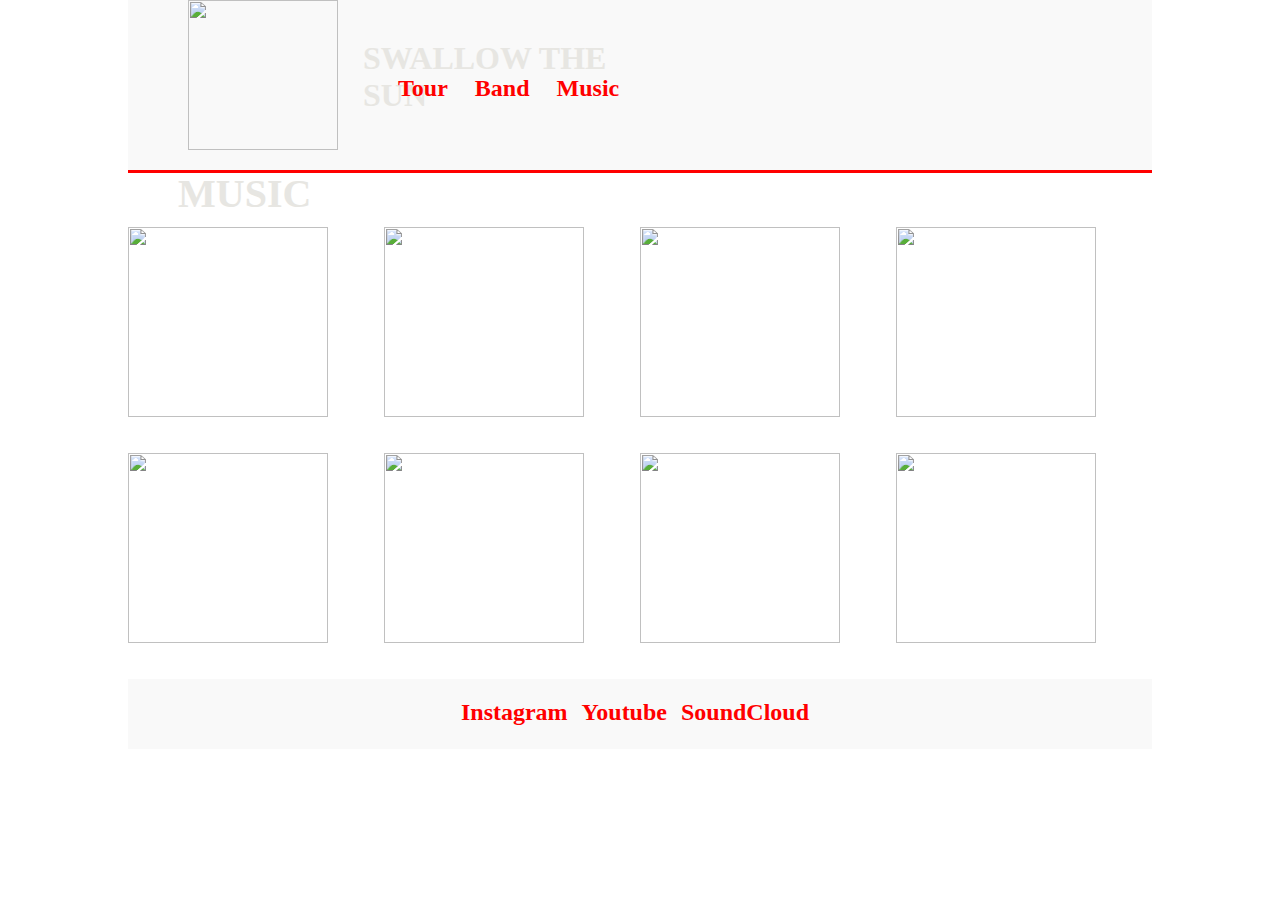
==== music.html @ c22efbbf "commit inicial" ====
<html>
    <head>
        <meta charset="utf-8">
        <title>SWALLOW THE SUN | THE OFFICIAL SITE</title>        
        <link rel="stylesheet" href="https://fonts.googleapis.com/icon?family=Material+Icons">
        <link rel="stylesheet" href="geral.css">
        <link  rel= "apple-touch-icon"  tamanhos= "57x57"  href= "favicon/apple-icon-57x57.png" > 
        <link  rel= "apple-touch-icon" size  = "60x60"  href= "fivecon/apple-icon-60x60.png" > 
        <link  rel= "apple-touch-icon"  tamanhos= "72x72"  href= "fivecon/apple-icon-72x72.png" > 
        <link  rel= "apple-touch-icon" size  = "76x76"  href= "fivecon/apple-icon-76x76.png" > 
        <link  rel= "apple-touch-icon"  tamanhos= "114x114"  href= "fivecon/apple-icon-114x114.png"> 
        <link  rel= "apple-touch-icon"  tamanhos= "120x120"  href= "/fivecon/apple-icon-120x120.png" > 
        <link  rel= "apple-touch-icon " size  = "144x144"  href= "fivecon/apple-icon-144x144.png" > 
        <link  rel= "apple-touch-icon"  tamanhos= "152x152"  href= "fivecon/apple-icon-152x152.png" > 
        <link  rel= tamanhos "apple-touch-icon"  = "180x180"  href= "fivecon/apple-icon-180x180.png" > 
        <link  rel= "ícone"  type= "imagem/png"  tamanhos= "192x192"  href= "fivecon/android-icon-192x192.png" > 
        <link  rel= "icon"  type= "image/png"  tamanhos= "32x32"  href= "fivecon/favicon-32x32.png" > 
        <link  rel= "icon"  type= "image/png" size  = "96x96"  href= "fivecon/favicon-96x96.png" > 
        <link  rel= "icon"  type= "image/png" size  = "16x16"  href= "fivecon/favicon-16x16.png" > 
        <link  rel= "manifesto" href= "fivecon/manifest.json" > 
        <meta  name="msapplication-TileColor"  content= "#ffffff" > 
        <meta  name= "msapplication-TileImage"  content= "/ms-icon-144x144.pngs" > 
        <meta  name= "theme-color"  content= "#ffffff" >
    </head>
    <body>
        <main id="Tour">        
            <section id="Topo">
                <div id="BarraNavegacaoTour">
                    <div id="logotopo">
                        <figure>
                            <img src="imagens/logoPg.png" height="150px">
                        </figure>
                    </div>
                    <div id="menu">
                        <div id="NomeBanda">
                            <a href="index.html"><h1>SWALLOW THE SUN </h1></a>                    
                        </div>
                        <div id="MenuTour">
                            <nav>
                                <a href="tour.html"><h2>Tour</h2></a>
                                <a href="band.html"><h2>Band</h2></a>
                                <a href="music.html"><h2>Music</h2></a>
                            </nav>      
                        </div>                                
                    </div>                               
                </div>            
            </section>
            <section id="Principal">
                <div id="Titulo-Music">
                    <h1>MUSIC</h1>
                </div>
                <div id="Albuns">
                    <div>
                        <picture>
                            <img src="imagens/Album1.png" width="200px" height="190px">
                        </picture>
                    </div>
                    <div>
                        <picture>
                            <img src="imagens/Album2.png" width="200px" height="190px">
                        </picture>
                    </div>
                    <div>
                        <picture>
                            <img src="imagens/Album3.png" width="200px" height="190px">
                        </picture>
                    </div>
                    <div>
                        <picture>
                            <img src="imagens/Album4.png" width="200px" height="190px">
                        </picture>
                    </div>
                    <div>
                        <picture>
                            <img src="imagens/Album5.png" width="200px" height="190px">
                        </picture>
                    </div>
                    <div>
                        <picture>
                            <img src="imagens/Album6.png" width="200px" height="190px">
                        </picture>
                    </div>
                    <div>
                        <picture>
                            <img src="imagens/Album7.png" width="200px" height="190px">
                        </picture>
                    </div>
                    <div>
                        <picture>
                            <img src="imagens/Album1.png" width="200px" height="190px">
                        </picture>
                    </div>
                </div>
                <footer id="footer-Tour">
                    <a href="https://www.instagram.com/swallowthesunofficial/?hl=pt"><h2>Instagram</h2></a>
                    <a href="https://www.youtube.com/c/centurymedia"><h2>Youtube</h2></a>
                    <a href="https://soundcloud.com/swallow-the-sun"><h2>SoundCloud</h2></a>
                </footer>
            </section>
        </main>
    </body>
</html>
---- geral.css ----
body{
    background-image: url(imagens/fundo.png);
    background-repeat: no-repeat;
    background-size: cover;    
    height: 768px;
    margin: auto;
}
a{
    
}
#introducao{
    width: 1024px;
    height: 768px;
    /* border: 1px solid red; */
    margin: auto;
    display: grid;
    grid-template-columns: 39% 62%;
}
#Logo{    
    height: 380px;
    /* border: 1px solid red; */
    margin-top: 150px;    
}
#Logo figure{
    height: 380px;
    width: 400px;
    margin: 0px;
    border: 1px solid white;
}
#BarraNavegacao{    
    height: 100px;    
    /* border: 1px solid red; */
    background-color: rgba(196,196,196,0.1);
    margin-top: 250px;  
    margin-left: 3px;
}
#BarraNavegacao h1{
    color: white;
    margin: 0px;
    margin-left: 0px;
    margin-top: 10px;
    /* border: 1px solid red;     */
}
nav{
    margin-top: 5px;
    margin-left: 45px;    
    display: inline-block;
    /* border: 1px solid red; */
}
nav h2{
    margin-top: 5px;
    margin-right: 23px;   
    display: inline-block;
    color: red;    
}
main#Tour{
    width: 1024px;
    height: 768px;
    /* border: 1px solid green; */
    margin: auto;    
}
section#topo{
   height: 170px;    
}
section#principal{
    /* border: 1px solid blue; */
    height: 598px;    
}
#BarraNavegacaoTour{
    height: 170px;    
    /* border: 1px solid red; */
    background-color: rgba(196,196,196,0.1);    
    display: grid;
    grid-template-columns: 21% 62%;
    border-style: solid;
    border-bottom-width: 3px;
    border-top-width: 0;
    border-right-width: 0;
    border-left-width: 0;
    border-color: red;
}
#logotopo{    
    /* border: 1px solid red; */
    height: 200px;  
}
#logotopo figure{    
    margin: 0px 60px;
}
#NomeBanda{
    display: grid;
    height: 70px;
    width: 300px;  
    /* border: 1px solid red;   */
}
#NomeBanda h1{
    margin-top: 40px;
    margin-left: 20px;
    color: #E7E6E2;
    font-family: 'roboto';    
}
#MenuTour{
    /* border: 1px solid red; */
    margin: 0px 10px;
    display: block;
}
#menu nav h2{ 
    margin-top: 0px;   
    margin-right: 23px;   
    display: inline-block;
    color: red;   
}
#menu nav h2:hover{     
    color: black;   
}
#NomeBanda a{
    text-decoration: none; 
}
#titulo{
    height: 50px;
    width: 400px;
    /* border: 1px solid red; */
    margin: 10px 0px 0px 60px;
}
#titulo-Band{
    height: 400px;
    width: 100px;
    /* border: 1px solid red; */
    margin: 0px;
    float: left;
    color: white;
    font-size: 24px;
}
#Titulo-Music{
    height: 50px;
    width: 1022px;
    
    
}
#titulo-music h1{
    color: #E7E6E2;
    font-family: 'roboto';
    font-size: 40px;
    margin: 0px;
    /* border: 1px solid red; */
    margin-left: 50px;
}
#titulo h1{
    color: #E7E6E2;
    font-family: 'roboto';
    font-size: 40px;
    margin: 0px;    
}
#shows{
    height: 452px;    
    /* border: 1px solid red;  */
}
#shows div{
    width: 310px;
    height: 73px;
    /* border: 1px solid red;      */
    font-family: 'Roboto'; 
    margin-left: 100px;
}
#shows div h2{
    margin: 0px;
    color: #E7E6E2;
}
#shows div h3{
    margin: 0px;
    color: #CD5147;
}
#Foto-band{
    height: 400px;
    width: 920px;    
    /* border: 1px solid yellow;  */
    margin-left: 100px;
}
#Foto-band figure{
    margin: 5px;
}
#artistas{
    width: 940px;
    height: 90px;
    /* border: 1px solid red; */
    margin-left: 80px;
}
.integrantes{
    width: 170px;
    height: 50px;
    display: inline-block;
    /* border: 1px solid red;  */
    margin: 0px;
    padding-top: 20px;
}
.integrantes h2{
    color: white;
    margin: 0px;
    font-size: 21px;
    text-align: center;
    font-family: 'roboto';
}
.integrantes h3{
    color: red;
    margin: 0px;
    font-size: 17px;
    text-align: center;
    font-family: 'roboto';
}
#Albuns{
    height: 452px;    
    padding-top: 7px;
    display: grid;
    grid-template-columns: 25% 25% 25% 25% ;
    /* border: 1px solid yellow;  */
}
#Albuns div{
    width: 200px;
    height: 190px;
    /* border: 1px solid red;     */
}
#footer-Tour{
    height: 70px;
    background-color: rgba(196,196,196,0.1); 
    /* border: 1px solid red;  */
    text-align: center;
}
#footer-Tour h2{
    display: inline-block;
    margin-right: 10px;    
}
#footer-Tour a{
    color: red;
    cursor: pointer;
}
#footer-Tour a:hover{
    color: black;
    cursor: pointer;
}
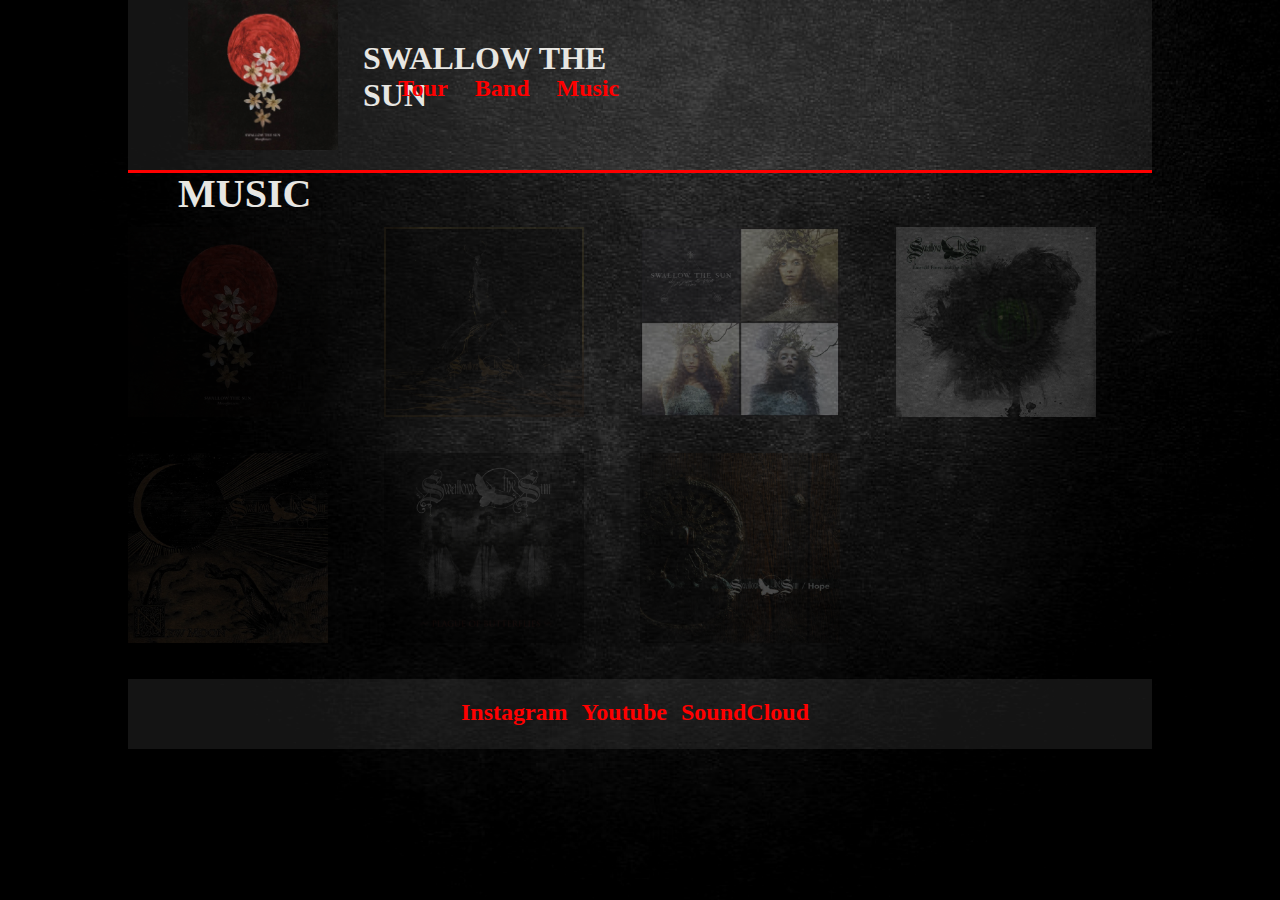
==== commit ca8676fe: "Update music.html" ====
--- a/music.html
+++ b/music.html
@@ -85,11 +85,11 @@
                             <img src="imagens/Album7.png" width="200px" height="190px">
                         </picture>
                     </div>
-                    <div>
+<!--                     <div>
                         <picture>
                             <img src="imagens/Album1.png" width="200px" height="190px">
                         </picture>
-                    </div>
+                    </div> -->
                 </div>
                 <footer id="footer-Tour">
                     <a href="https://www.instagram.com/swallowthesunofficial/?hl=pt"><h2>Instagram</h2></a>
@@ -99,4 +99,4 @@
             </section>
         </main>
     </body>
-</html>+</html>
--- a/geral.css
+++ b/geral.css
@@ -109,6 +109,7 @@
     display: inline-block;
     color: red;   
 }
+#BarraNavegacao nav h2:hover,
 #menu nav h2:hover{     
     color: black;   
 }
@@ -132,9 +133,7 @@
 }
 #Titulo-Music{
     height: 50px;
-    width: 1022px;
-    
-    
+    width: 1022px;   
 }
 #titulo-music h1{
     color: #E7E6E2;
@@ -213,9 +212,23 @@
     grid-template-columns: 25% 25% 25% 25% ;
     /* border: 1px solid yellow;  */
 }
+
 #Albuns div{
     width: 200px;
     height: 190px;
+    opacity: 30%;    
+    overflow: hidden;
+    max-width: 100%;
+    -moz-transition: all 0.3s;
+    -webkit-transition: all 0.3s;
+    transition: 0.3s;    
+    /* border: 1px solid red;     */
+}
+#Albuns div:hover{    
+    opacity: 100%;  
+    -moz-transform: scale(1.1);
+    -webkit-transform: scale(1.1);
+    transform: scale(1.1);     
     /* border: 1px solid red;     */
 }
 #footer-Tour{
